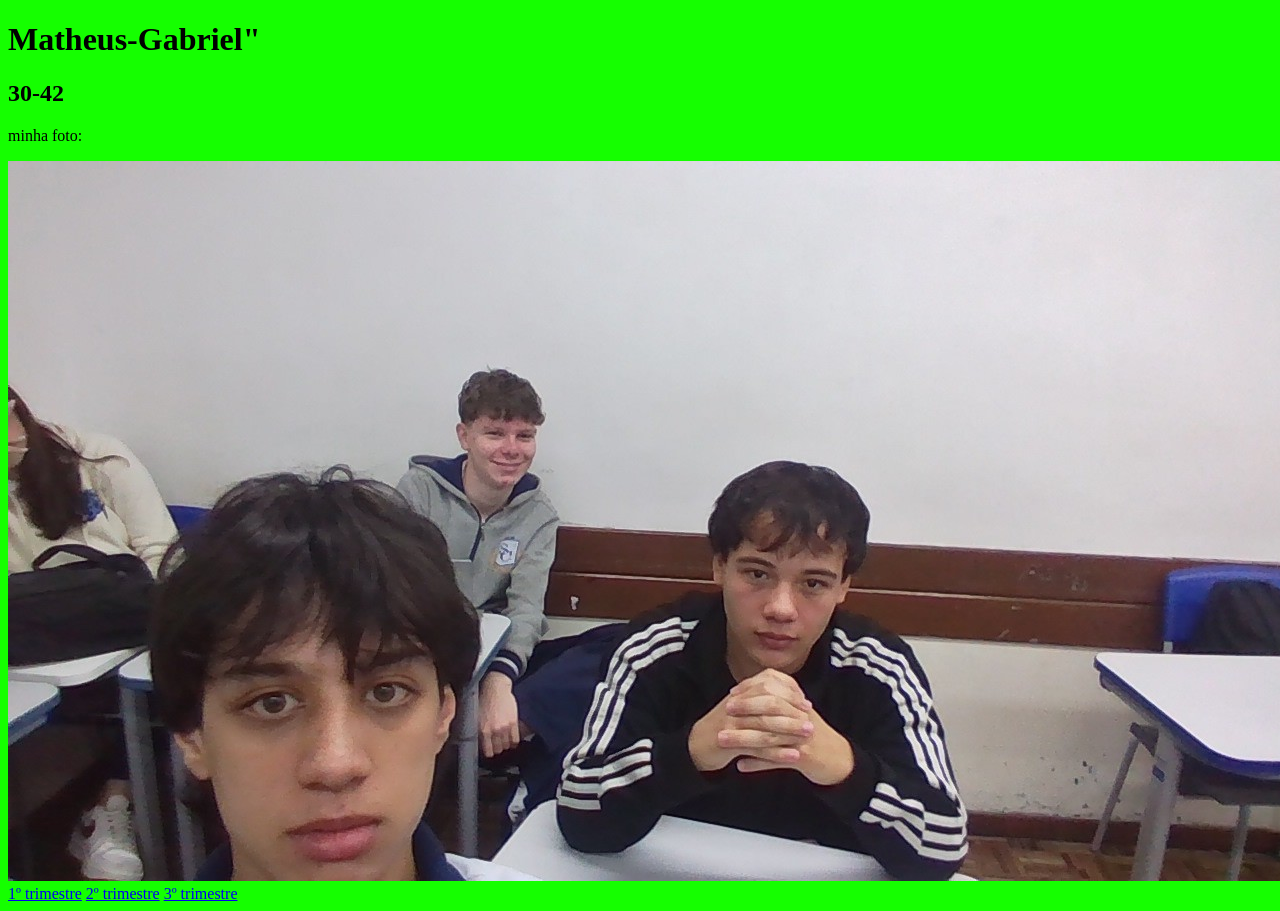
==== index.html @ 1c325a6f "dfghjk" ====
<!DOCTYPE html>
<html lang="pt">
<head>
    <meta charset="UTF-8">
    <meta name="viewport" content="width=device-width, initial-scale=1.0">
    <title>Matheus-Gabriel</title>
    <link rel="stylesheet" href="style.css">
</head>
<body>
<div>
    <h1 class="osvaldo">Matheus-Gabriel"</h1>
    <h2>30-42</h2>
    <p>minha foto:</p>
    <img class="osvaldo" src="foto alfa.jpg" alt="gabriel">

</div>
 <div>
     <a href="./1tri.html">1º trimestre</a>
     <a href="./2tri.html">2º trimestre</a>
     <a href="./3tri.html">3º trimestre</a>
 </div>
</body>

</html>
---- style.css ----
.identificação{background-color: rgb(226, 98, 43)}

.osvaldo{
    width: 50;
}
body{

    background-color: rgb(21, 255, 0);}
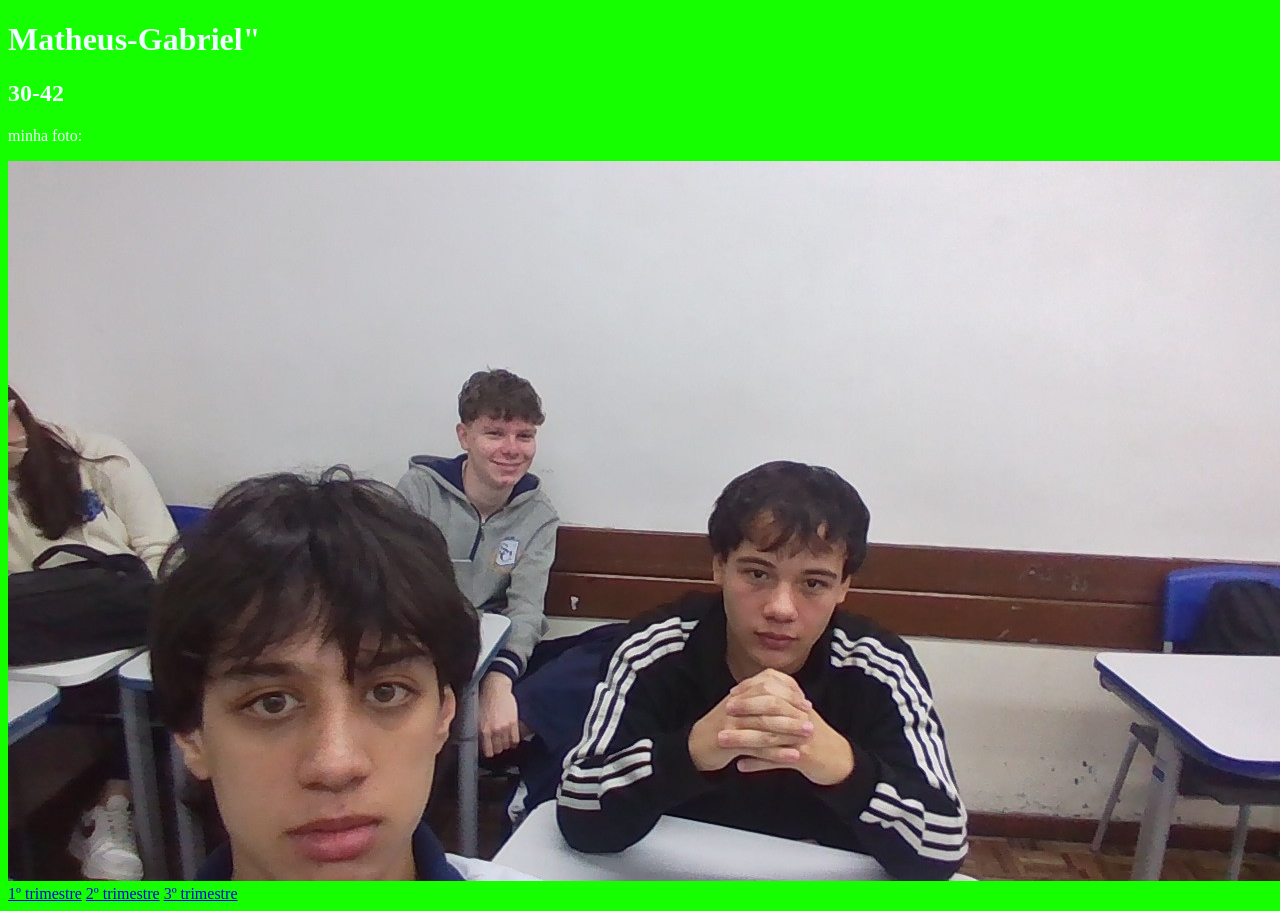
==== commit 0ca593f7: "dfghj" ====
--- a/index.html
+++ b/index.html
@@ -7,14 +7,14 @@
     <link rel="stylesheet" href="style.css">
 </head>
 <body>
-<div>
+<div class="biografia">
     <h1 class="osvaldo">Matheus-Gabriel"</h1>
     <h2>30-42</h2>
     <p>minha foto:</p>
-    <img class="osvaldo" src="foto alfa.jpg" alt="gabriel">
+    <img class="img" src="foto alfa.jpg" alt="gabriel">
 
 </div>
- <div>
+ <div class="links">
      <a href="./1tri.html">1º trimestre</a>
      <a href="./2tri.html">2º trimestre</a>
      <a href="./3tri.html">3º trimestre</a>
--- a/style.css
+++ b/style.css
@@ -1,9 +1,10 @@
 .identificação{background-color: rgb(226, 98, 43)}
 
-.osvaldo{
-    width: 50;
+.img{width: 10;
+
 }
 body{
 
-    background-color: rgb(21, 255, 0);}
+    background-color: rgb(21, 255, 0);
+color: azure;}
     
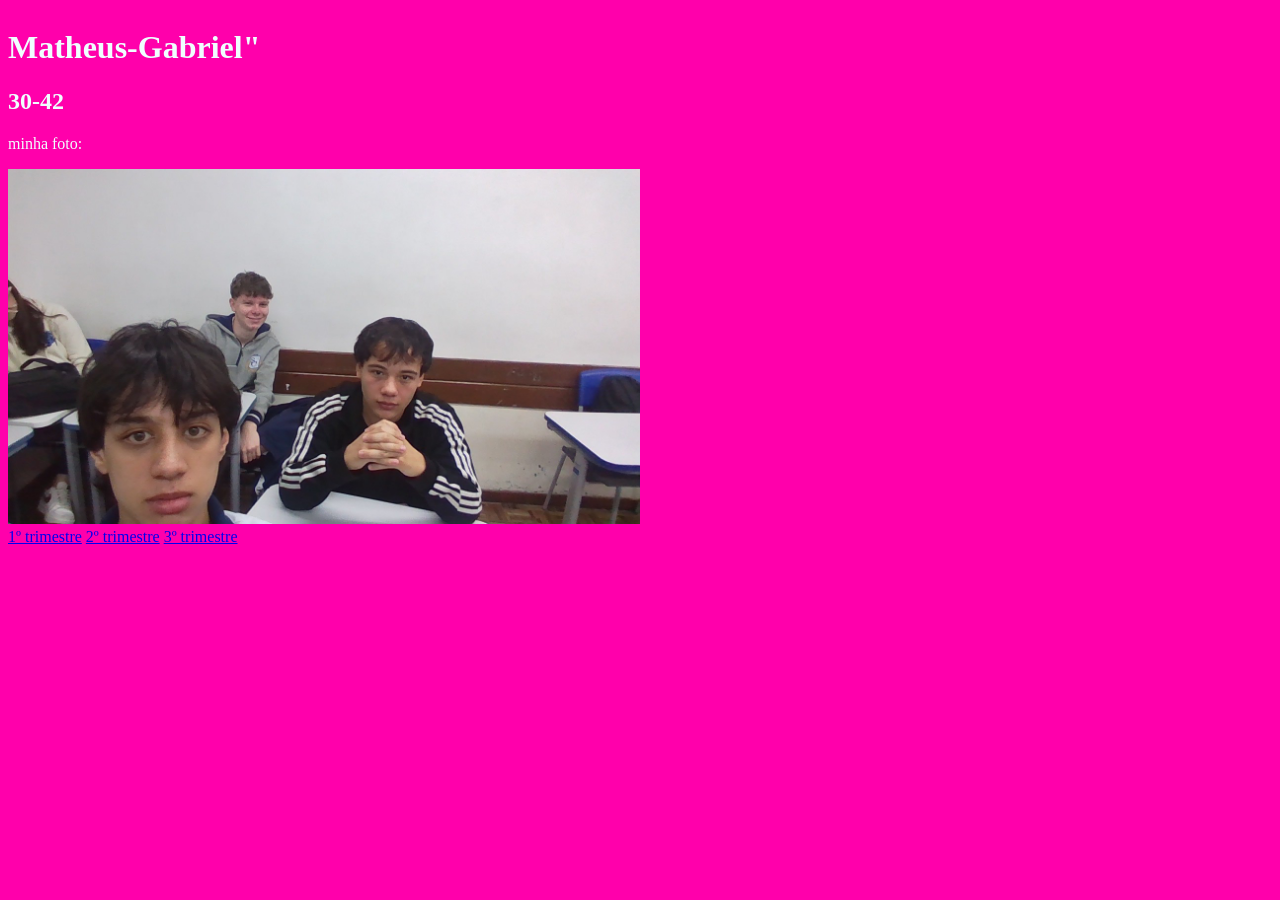
==== commit 9e916112: "ghj" ====
--- a/index.html
+++ b/index.html
@@ -12,7 +12,7 @@
     <h2>30-42</h2>
     <p>minha foto:</p>
     <img class="img" src="foto alfa.jpg" alt="gabriel">
-
+<body
 </div>
  <div class="links">
      <a href="./1tri.html">1º trimestre</a>
--- a/style.css
+++ b/style.css
@@ -1,10 +1,10 @@
 .identificação{background-color: rgb(226, 98, 43)}
 
-.img{width: 10;
+.img{width: 50%;
 
 }
-body{
-
-    background-color: rgb(21, 255, 0);
-color: azure;}
+body{    background-color: rgb(255 0 171);
+    color: azure;
+    display: flex;
+    align-items: baseline;
     
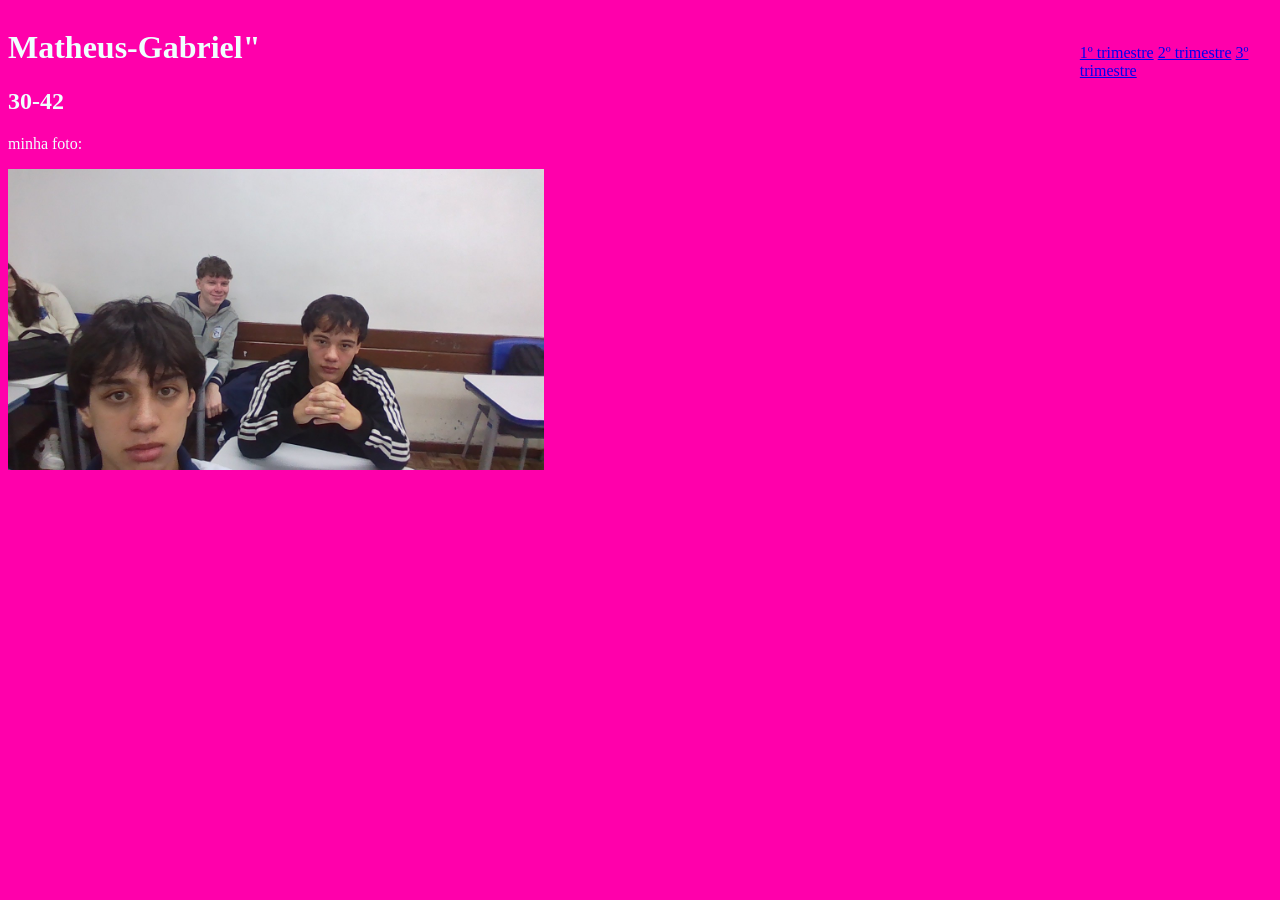
==== commit d1936b19: "sdfghjk" ====
--- a/index.html
+++ b/index.html
@@ -12,13 +12,17 @@
     <h2>30-42</h2>
     <p>minha foto:</p>
     <img class="img" src="foto alfa.jpg" alt="gabriel">
-<body
 </div>
- <div class="links">
-     <a href="./1tri.html">1º trimestre</a>
-     <a href="./2tri.html">2º trimestre</a>
-     <a href="./3tri.html">3º trimestre</a>
- </div>
+</body>
+<body>
+
+    <div class="links">
+        <a href="./1tri.html">1º trimestre</a>
+        <a href="./2tri.html">2º trimestre</a>
+        <a href="./3tri.html">3º trimestre</a>
+    </div>
 </body>
 
+
+
 </html>
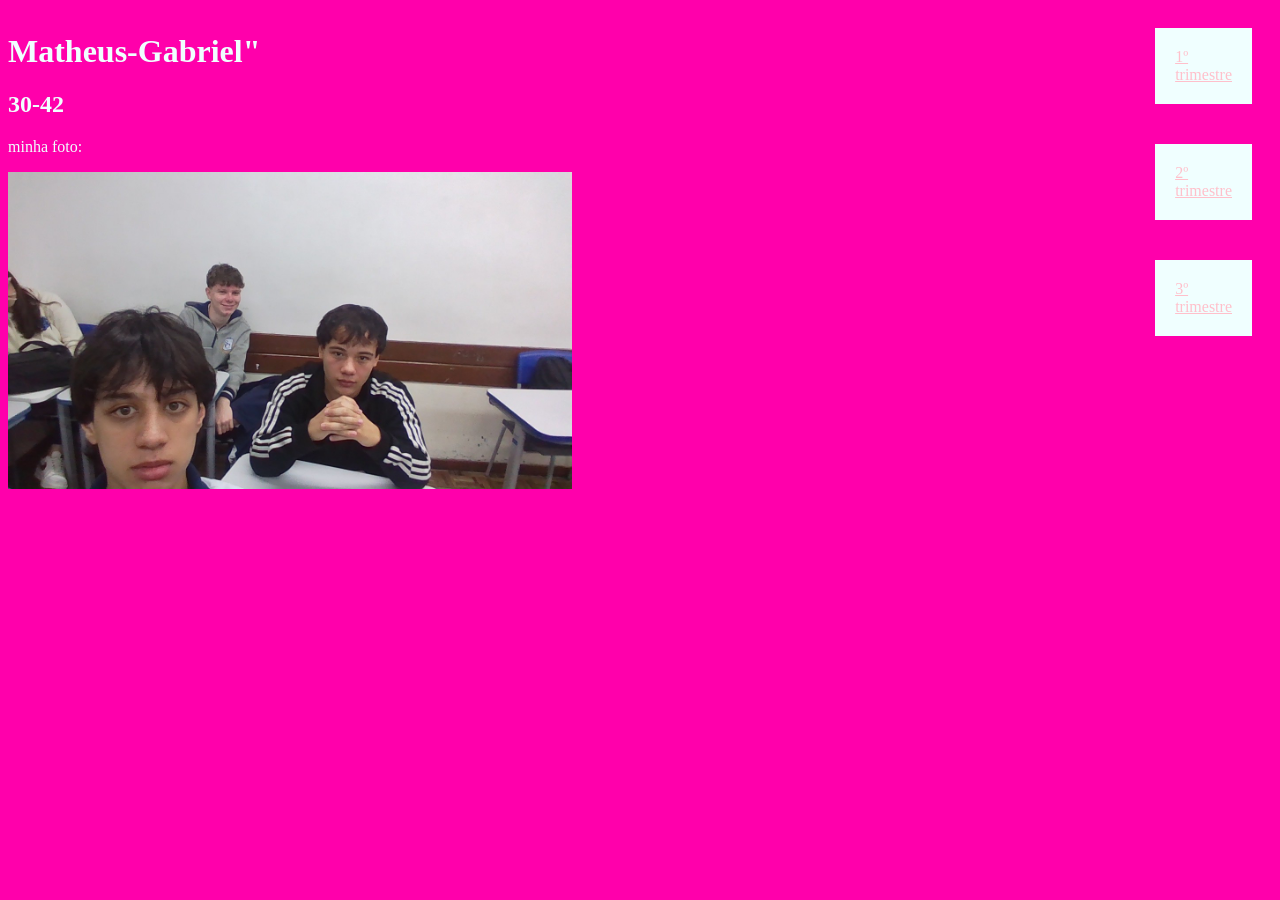
==== commit c750c765: "sdfgh" ====
--- a/index.html
+++ b/index.html
@@ -12,15 +12,12 @@
     <h2>30-42</h2>
     <p>minha foto:</p>
     <img class="img" src="foto alfa.jpg" alt="gabriel">
+</div> 
+<div class="links">
+    <a href="./1tri.html">1º trimestre</a>
+    <a href="./2tri.html">2º trimestre</a>
+    <a href="./3tri.html">3º trimestre</a>
 </div>
-</body>
-<body>
-
-    <div class="links">
-        <a href="./1tri.html">1º trimestre</a>
-        <a href="./2tri.html">2º trimestre</a>
-        <a href="./3tri.html">3º trimestre</a>
-    </div>
 </body>
 
 
--- a/style.css
+++ b/style.css
@@ -1,10 +1,16 @@
 .identificação{background-color: rgb(226, 98, 43)}
 
-.img{width: 50%;
+.img{width: 50%;}
 
-}
 body{    background-color: rgb(255 0 171);
     color: azure;
     display: flex;
-    align-items: baseline;
-    +    align-items: baseline;}
+.links{
+    display: flex;
+    flex-direction: column;}
+    a{   
+     margin: 20px;
+    padding: 20px;
+    background: azure;
+    color: pink;}
